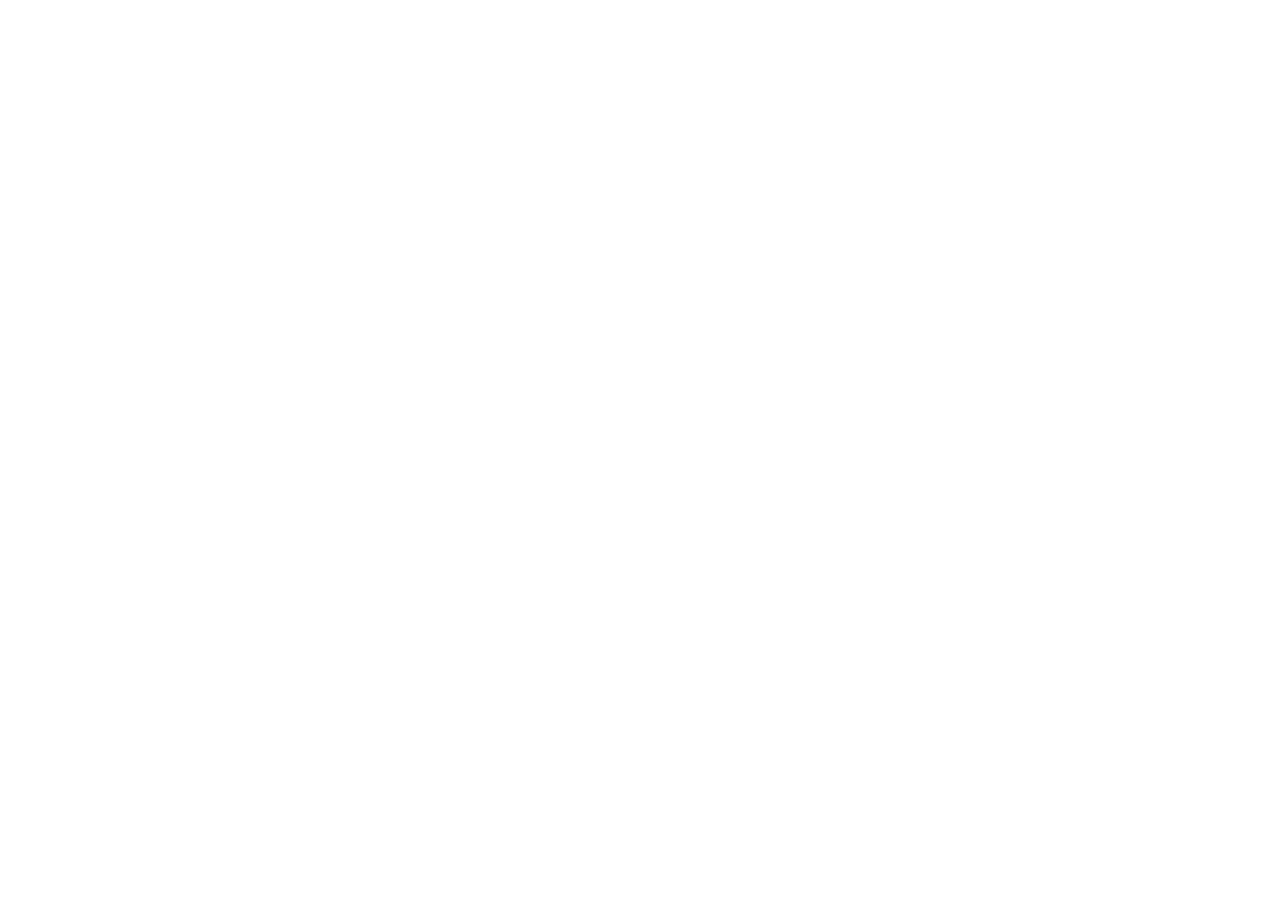
==== SitioWebCSS/templates/pagina1.html @ ced7aae6 "primer commit" ====
<!DOCTYPE html>
<html>
    <head> 
        <meta charset = "UTF-8">
        <link rel="stylesheet" type="text/css" href="C:\xampp\htdocs\Practicas\Practica02\SitioWebCSS\css\style.css">
        <title>Página web con estilos</title>
    </head>

    <header>
        <h1></h1>
    </header>
    
    <section>
        <nav>
            <u>
                <li></li>
            </u>
        </nav>

        <aside>

        </aside>
    </section>

    <section>
        <article>

        </article>

        <article>
            
        </article>

    </section>

    <section>
            <article>
    
            </article>
    
            <article>
                
            </article>
    
        </section>

    <footer>

    </footer>
</html>
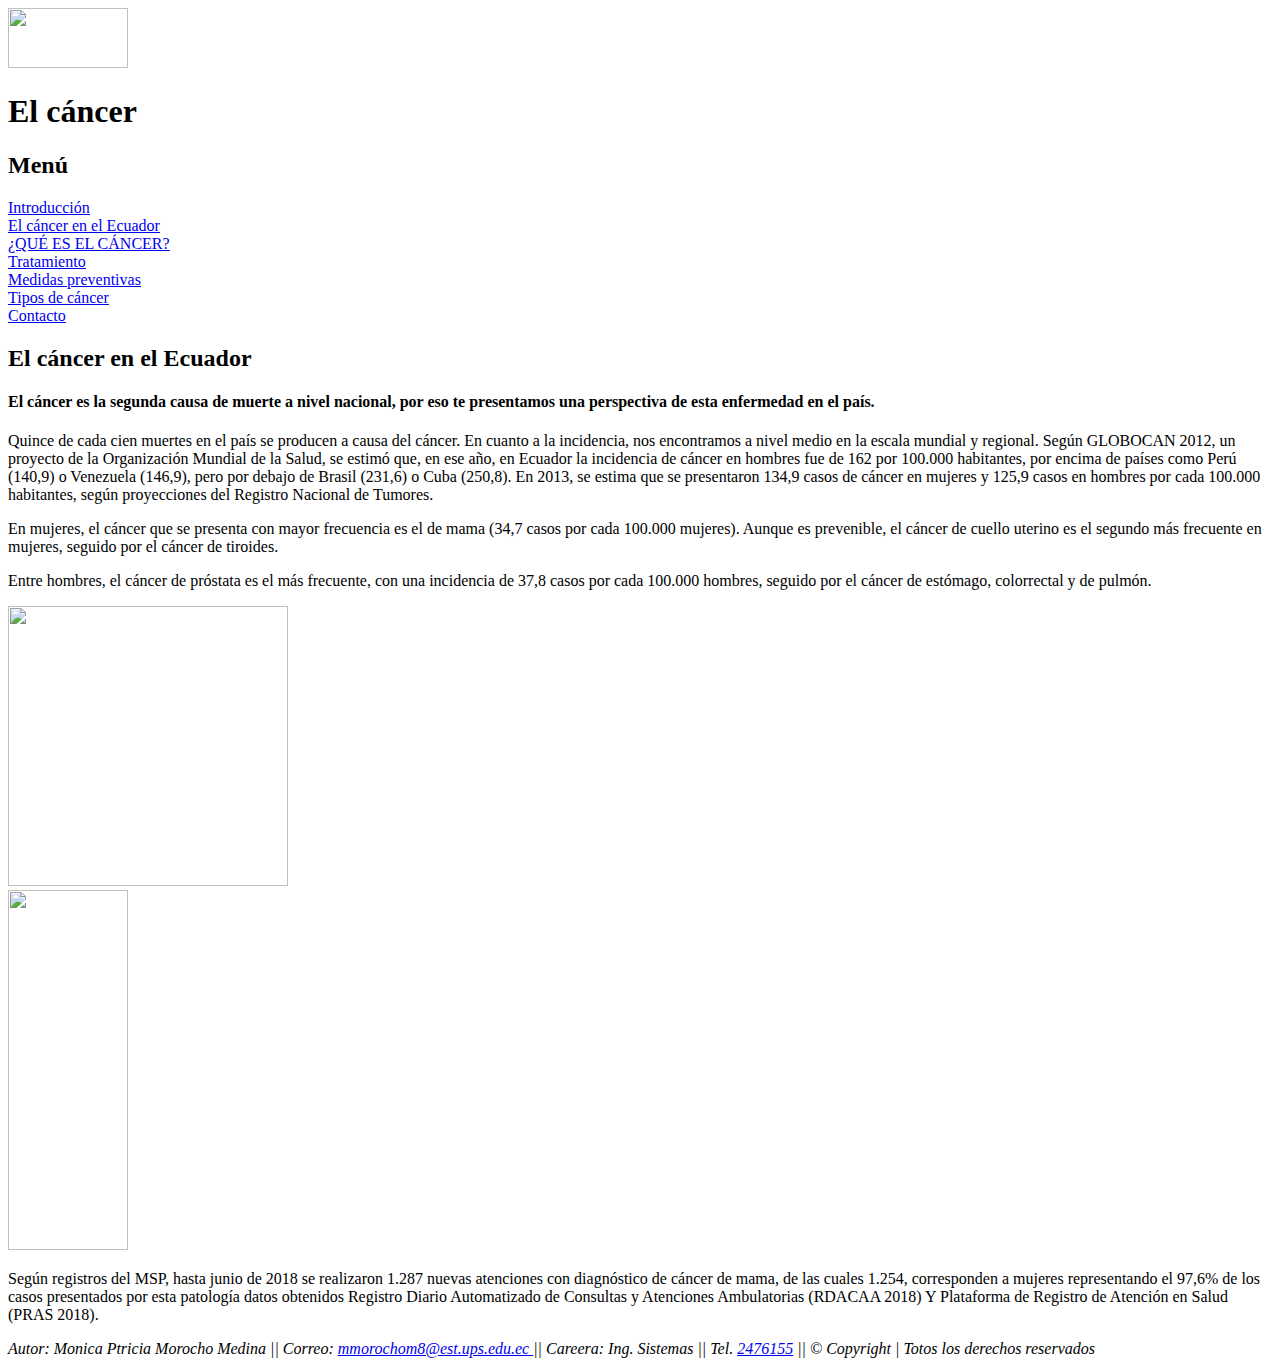
==== commit 3fa1ab7a: "Cuarto commit del tutorial" ====
--- a/SitioWebCSS/templates/pagina1.html
+++ b/SitioWebCSS/templates/pagina1.html
@@ -2,49 +2,66 @@
 <html>
     <head> 
         <meta charset = "UTF-8">
-        <link rel="stylesheet" type="text/css" href="C:\xampp\htdocs\Practicas\Practica02\SitioWebCSS\css\style.css">
-        <title>Página web con estilos</title>
+        <link rel="stylesheet" type="text/css" href="C:\xampp\htdocs\Practicas\Practica02\SitioWebCSS\css\style1.css">
+        <link rel="stylesheet" type="text/css" href="C:\xampp\htdocs\Practicas\Practica02\SitioWebCSS\css\style2.css">
+        <title>El cáncer</title>
     </head>
 
-    <header>
-        <h1></h1>
+    <body>
+    <header class="encabesado">
+        <img src="C:\xampp\htdocs\Practicas\Practica02\SitioWebCSS\imagenes\Logo.png" width="120"
+            height="60">
+        <h1>El cáncer</h1>
     </header>
     
-    <section>
-        <nav>
-            <u>
-                <li></li>
-            </u>
-        </nav>
+    <nav class="navegacion1">
+        <h2>Menú</h2>
+        <u>
+            <li><a href="../Index.html">Introducción</a></li>
+            <li><a href="pagina1.html" >El cáncer en el Ecuador</a></li>
+            <li><a href="pagina2.html" >¿QUÉ ES EL CÁNCER?</a></li>
+            <li><a href="pagina3.html" >Tratamiento</a></li>
+            <li><a href="pagina4.html" >Medidas preventivas</a></li>
+            <li><a href="pagina5.html" >Tipos de cáncer</a></li>
+            <li><a href="pagina6.html" >Contacto</a></li>
+        </u>
+    </nav>
 
-        <aside>
-
-        </aside>
+    <section class="contenido1">
+        <h2>El cáncer en el Ecuador</h2>
+        <article>
+            <h4>El cáncer es la segunda causa de muerte a nivel nacional, por eso te presentamos una perspectiva de esta enfermedad en el país.</h4>
+            <p>Quince de cada cien muertes en el país se producen a causa del cáncer. En cuanto a la incidencia, nos encontramos a nivel medio 
+                en la escala mundial y regional. Según GLOBOCAN 2012, un proyecto de la Organización Mundial de la Salud, se estimó que, en ese 
+                año, en Ecuador la incidencia de cáncer en hombres fue de 162 por 100.000 habitantes, por encima de países como Perú (140,9) o 
+                Venezuela (146,9), pero por debajo de Brasil (231,6) o Cuba (250,8). En 2013, se estima que se presentaron 134,9 casos de cáncer 
+                en mujeres y 125,9 casos en hombres por cada 100.000 habitantes, según proyecciones del Registro Nacional de Tumores.<br></p>
+            
+            <p>En mujeres, el cáncer que se presenta con mayor frecuencia es el de mama (34,7 casos por cada 100.000 mujeres). Aunque es prevenible, 
+                el cáncer de cuello uterino es el segundo más frecuente en mujeres, seguido por el cáncer de tiroides.<br></p>
+            <p>Entre hombres, el cáncer de próstata es el más frecuente, con una incidencia de 37,8 casos por cada 100.000 hombres, seguido por el 
+                cáncer de estómago, colorrectal y de pulmón.<br></p>
+            
+            <img src="C:\xampp\htdocs\Practicas\Practica02\SitioWebCSS\imagenes\infografia.png" width="280"
+                 height="280">
+        </article>
     </section>
 
-    <section>
+    <section class="contenido2">
         <article>
-
+            <img src="C:\xampp\htdocs\Practicas\Practica02\SitioWebCSS\imagenes\banner.png" width="120"
+                 height="360">
+            <p>Según registros del MSP, hasta junio de 2018 se realizaron 1.287 nuevas atenciones con diagnóstico de cáncer de mama, de las cuales 1.254, 
+                corresponden a mujeres representando el 97,6% de los casos presentados por esta patología datos obtenidos Registro Diario Automatizado de 
+                Consultas y Atenciones Ambulatorias (RDACAA 2018) Y Plataforma de Registro de Atención en Salud (PRAS 2018).</p>
         </article>
-
-        <article>
-            
-        </article>
-
     </section>
 
-    <section>
-            <article>
-    
-            </article>
-    
-            <article>
-                
-            </article>
-    
-        </section>
-
-    <footer>
-
+    <footer class="pie"> 
+        <address>
+            Autor: Monica Ptricia Morocho Medina ||  Correo: <a href="mailto:mmorochom8@est.ups.edu.ec?subject=Questions">mmorochom8@est.ups.edu.ec </a> 
+            || Careera: Ing. Sistemas || Tel. <a href="tel:2476155">2476155</a> ||  © Copyright | Totos los derechos reservados
+        </address>
     </footer>
+    </body>
 </html>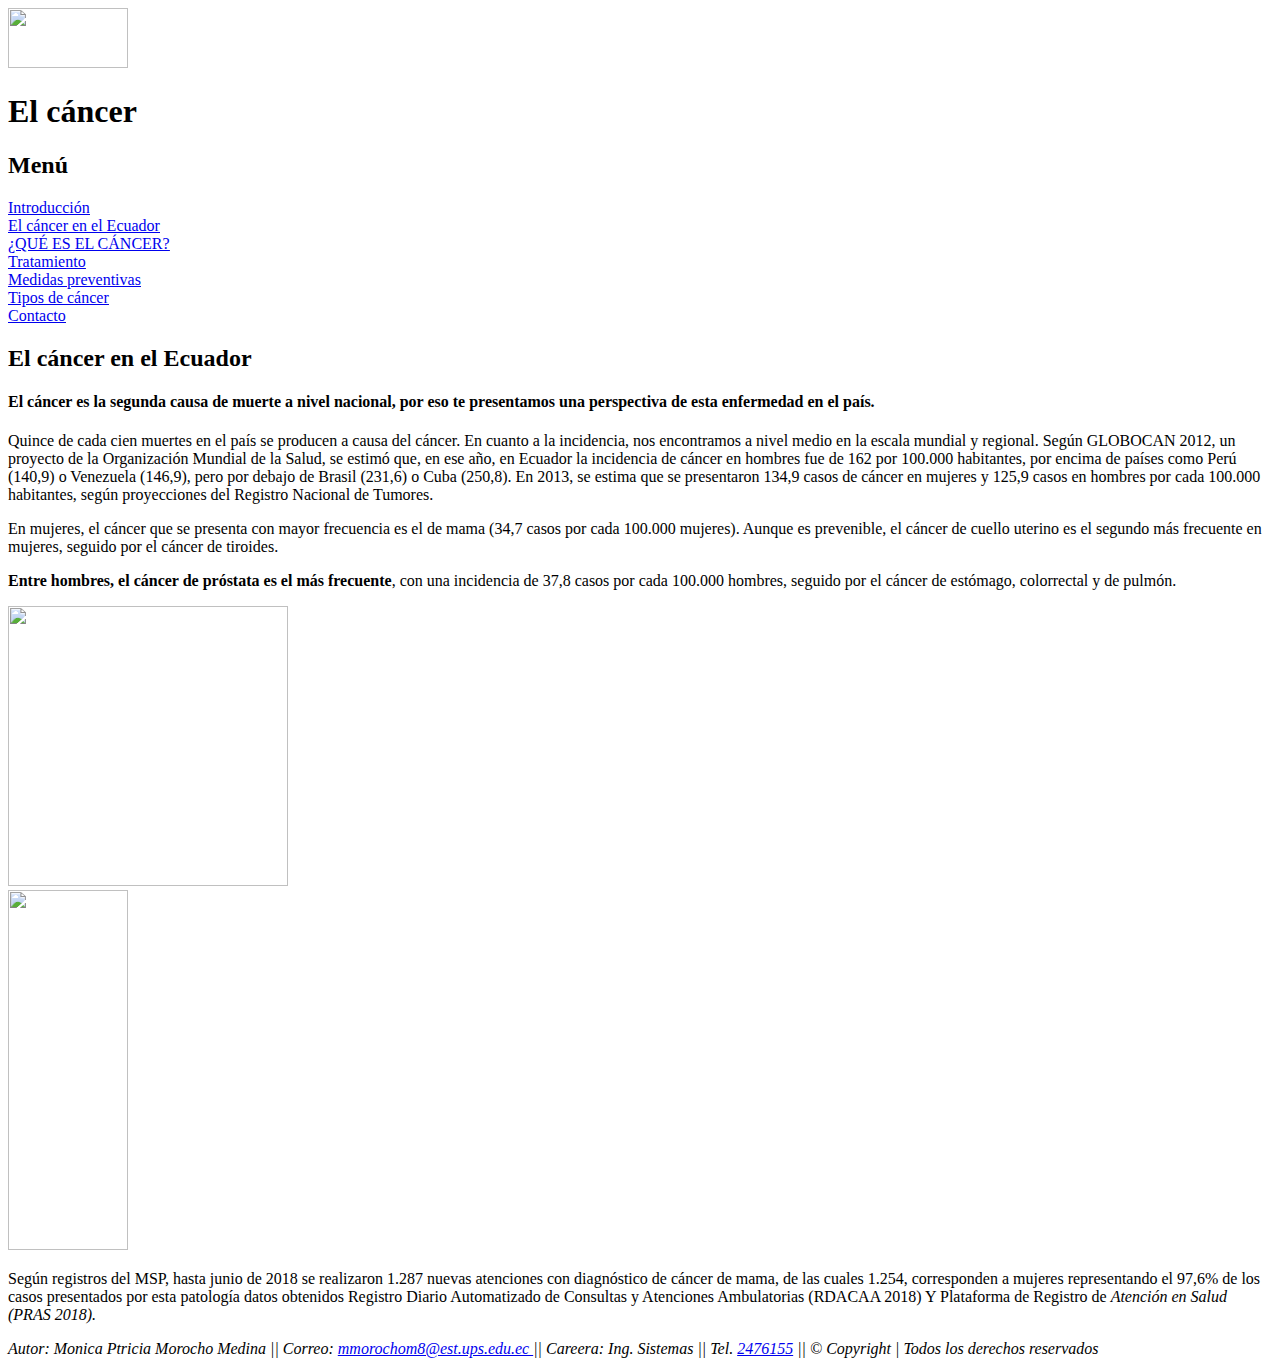
==== commit 3ad56c54: "Sexto commit de la practica" ====
--- a/SitioWebCSS/templates/pagina1.html
+++ b/SitioWebCSS/templates/pagina1.html
@@ -39,7 +39,7 @@
             
             <p>En mujeres, el cáncer que se presenta con mayor frecuencia es el de mama (34,7 casos por cada 100.000 mujeres). Aunque es prevenible, 
                 el cáncer de cuello uterino es el segundo más frecuente en mujeres, seguido por el cáncer de tiroides.<br></p>
-            <p>Entre hombres, el cáncer de próstata es el más frecuente, con una incidencia de 37,8 casos por cada 100.000 hombres, seguido por el 
+            <p><strong>Entre hombres, el cáncer de próstata es el más frecuente</strong>, con una incidencia de 37,8 casos por cada 100.000 hombres, seguido por el 
                 cáncer de estómago, colorrectal y de pulmón.<br></p>
             
             <img src="C:\xampp\htdocs\Practicas\Practica02\SitioWebCSS\imagenes\infografia.png" width="280"
@@ -53,14 +53,14 @@
                  height="360">
             <p>Según registros del MSP, hasta junio de 2018 se realizaron 1.287 nuevas atenciones con diagnóstico de cáncer de mama, de las cuales 1.254, 
                 corresponden a mujeres representando el 97,6% de los casos presentados por esta patología datos obtenidos Registro Diario Automatizado de 
-                Consultas y Atenciones Ambulatorias (RDACAA 2018) Y Plataforma de Registro de Atención en Salud (PRAS 2018).</p>
+                Consultas y Atenciones Ambulatorias (RDACAA 2018) Y Plataforma de Registro de <em>Atención en Salud (PRAS 2018).</em></p>
         </article>
     </section>
 
     <footer class="pie"> 
         <address>
             Autor: Monica Ptricia Morocho Medina ||  Correo: <a href="mailto:mmorochom8@est.ups.edu.ec?subject=Questions">mmorochom8@est.ups.edu.ec </a> 
-            || Careera: Ing. Sistemas || Tel. <a href="tel:2476155">2476155</a> ||  © Copyright | Totos los derechos reservados
+            || Careera: Ing. Sistemas || Tel. <a href="tel:2476155">2476155</a> ||  © Copyright | Todos los derechos reservados
         </address>
     </footer>
     </body>
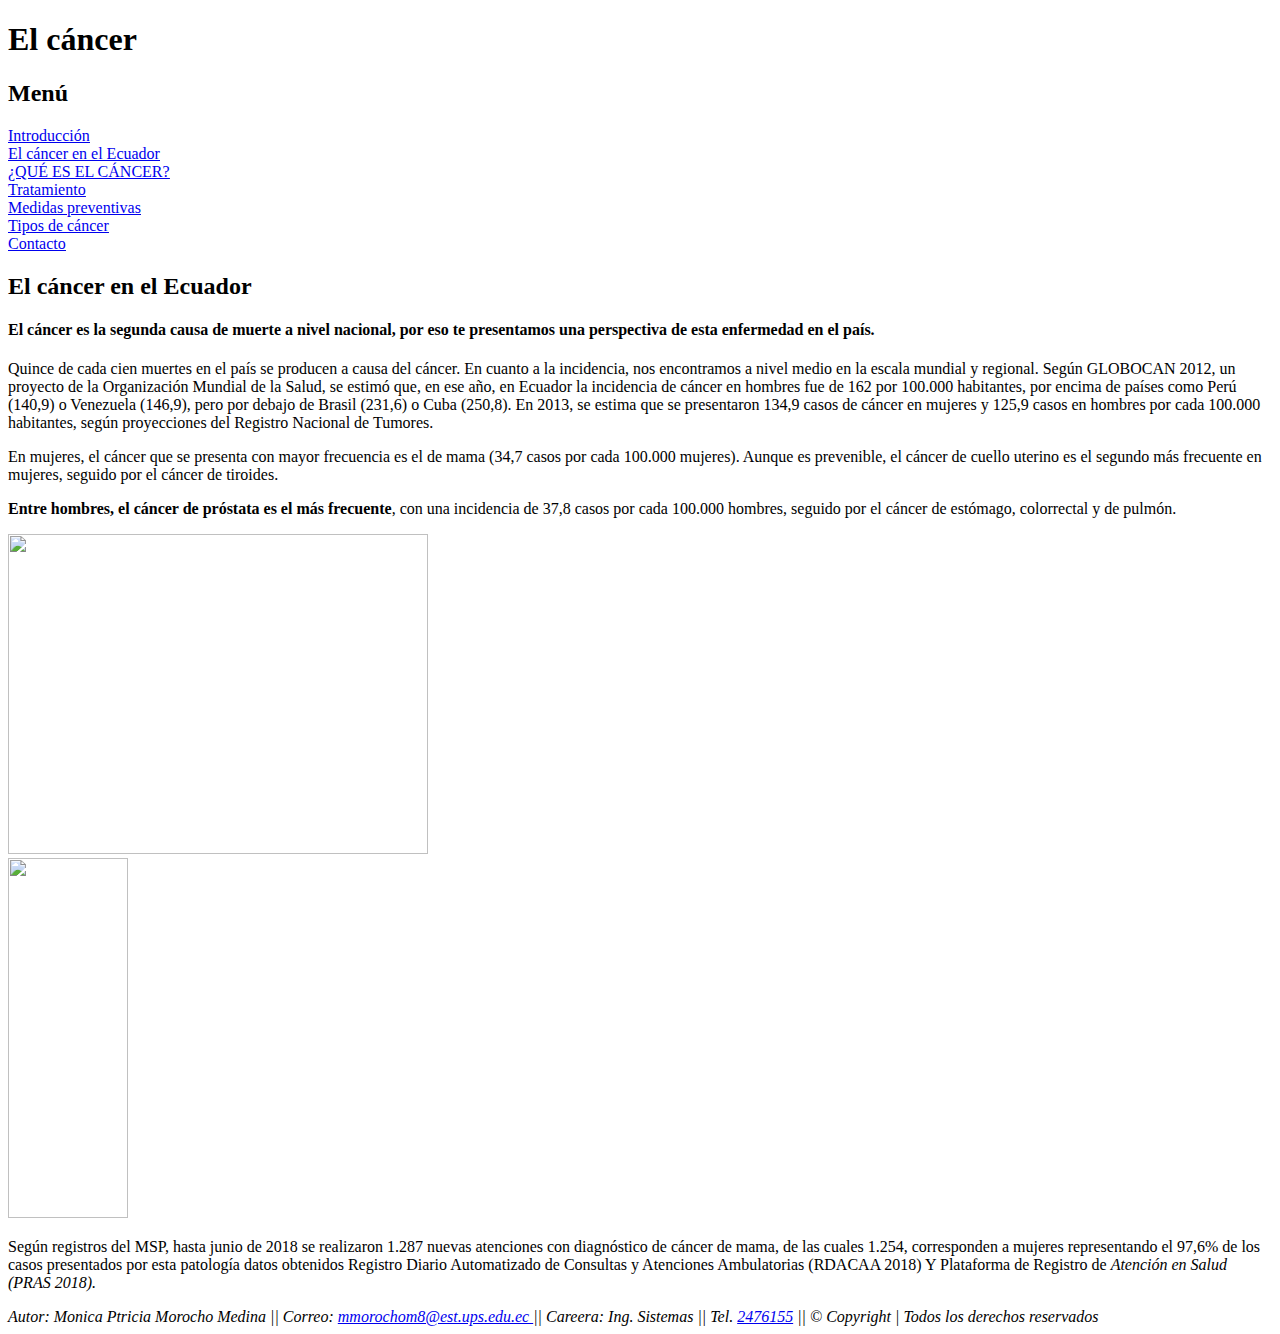
==== commit 0fc83cb8: "Sexto commit de la practica" ====
--- a/SitioWebCSS/templates/pagina1.html
+++ b/SitioWebCSS/templates/pagina1.html
@@ -8,14 +8,12 @@
     </head>
 
     <body>
-    <header class="encabesado">
-        <img src="C:\xampp\htdocs\Practicas\Practica02\SitioWebCSS\imagenes\Logo.png" width="120"
-            height="60">
-        <h1>El cáncer</h1>
-    </header>
+        <header class="header1">
+            <h1>El cáncer</h1>
+        </header>
     
     <nav class="navegacion1">
-        <h2>Menú</h2>
+        <div><h2>Menú</h2></div>
         <u>
             <li><a href="../Index.html">Introducción</a></li>
             <li><a href="pagina1.html" >El cáncer en el Ecuador</a></li>
@@ -28,7 +26,7 @@
     </nav>
 
     <section class="contenido1">
-        <h2>El cáncer en el Ecuador</h2>
+            <div><h2>El cáncer en el Ecuador</h2></div>
         <article>
             <h4>El cáncer es la segunda causa de muerte a nivel nacional, por eso te presentamos una perspectiva de esta enfermedad en el país.</h4>
             <p>Quince de cada cien muertes en el país se producen a causa del cáncer. En cuanto a la incidencia, nos encontramos a nivel medio 
@@ -42,8 +40,8 @@
             <p><strong>Entre hombres, el cáncer de próstata es el más frecuente</strong>, con una incidencia de 37,8 casos por cada 100.000 hombres, seguido por el 
                 cáncer de estómago, colorrectal y de pulmón.<br></p>
             
-            <img src="C:\xampp\htdocs\Practicas\Practica02\SitioWebCSS\imagenes\infografia.png" width="280"
-                 height="280">
+            <img src="C:\xampp\htdocs\Practicas\Practica02\SitioWebCSS\imagenes\infografia.png" width="420"
+            height="320">
         </article>
     </section>
 
